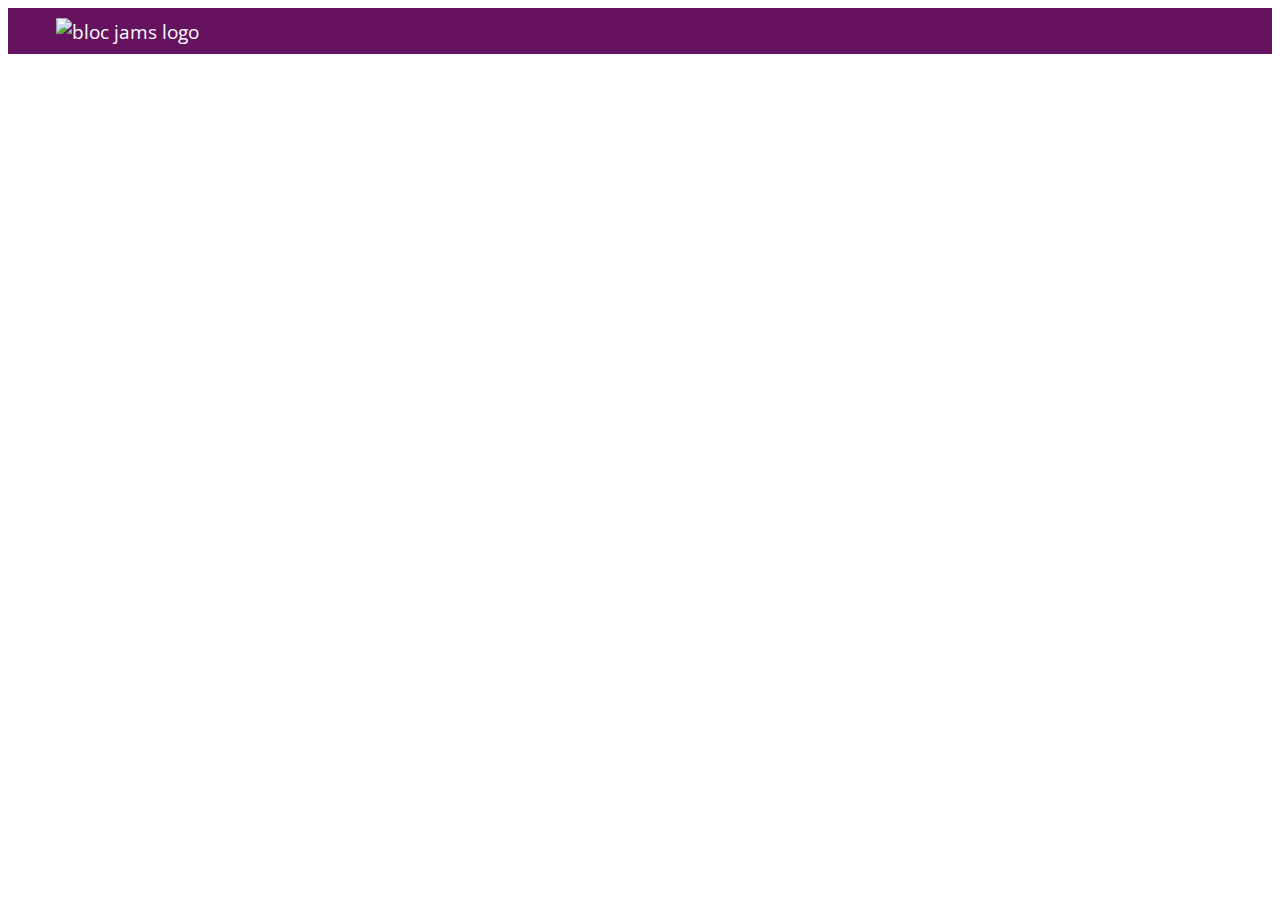
==== index.html @ 39b9abb9 "Assignment 4 Responsive CSS: completed" ====
<!DOCTYPE html>
<html>
    <head>
        <title>Bloc Jams</title>
        <meta name=“viewport” content=“width=device-width, initial-scale=1”>
        <link rel="stylesheet" type="text/css" href="http://fonts.googleapis.com/css?family=Open+Sans:400,800,600,700,300">
        <link rel="stylesheet" type="text/css" href="http://code.ionicframework.com/ionicons/2.0.1/css/ionicons.min.css">
        <link rel="stylesheet" type="text/css" href="styles/normalize.css">
        <link rel="stylesheet" type="text/css" href="styles/main.css">
        <link rel="stylesheet" type="text/css" href="styles/landing.css">
    </head>
    <body class="landing">
        <nav class="navbar"> <!-- navigation bar -->
            <img src="assets/images/bloc_jams_logo.png" alt="bloc jams logo" class="logo">
        </nav>
        <section class="hero-content"> <!-- hero content -->
            <h1 class="hero-title">Turn the music up!</h1>
        </section>
        <section class="selling-points container clearfix"> <!-- selling points -->
            <div class="point column third">
                <span class="ion-music-note"></span>
                <h5 class="point-title">Choose your music</h5>
                <p class="point-description">The world is full of music; why should you have to listen to music that someone else chose?</p>
            </div>
            <div class="point column third">
                <span class="ion-radio-waves"></span>
                <h5 class="point-title">Unlimited, streaming, ad-free</h5>
                <p class="point-description">No arbitrary limits. No distractions.</p>
            </div>
            <div class="point column third">
                <span class="ion-iphone"></span>
                <h5 class="point-title">Mobile enabled</h5>
                <p class="point-description">Listen to your music on the go. This streaming service is available on all mobile platforms.</p>
            </div>
        </section>
    </body>
</html>
---- styles/main.css ----
*, *::before, *::after {
    -moz-box-sizing: border-box;
    -webkit-box-sizing: border-box;
    box-sizing: border-box;
}
html {
    height: 100%; /* makes sure our HTML takes up 100% of the browser window */
    font-size: 100%;
}
body {
    font-family: 'Open Sans';
    color: white;
    min-height: 100%; /* says the height of the body must be, at minimum, 100% of the window */
}
.navbar {
    padding: 0.5rem;
    background-color: rgb(101,18,95);
}
.navbar .logo {
    position: relative;
    left: 2rem;
}
.container {
    margin: 0 auto;
    max-width: 64rem;
}
/* Medium and small screens (640 px) */
@media (min-width: 640px) {
    html { font-size: 112%; }
    .column {
        float: left;
        padding-left: 1rem;
        padding-right: 1rem;
    }
    .column.full { width: 100%; }
    .column.two-thirds { width: 66.7%; }
    .column.half { width: 50%; }
    .column.third { width: 33.3%; }
    .column.fourth { width: 25%; }
    .column.flow-opposite { float: right; }
}
/* Large screens (1024px) */
@media (min-width: 1024px) {
    html { font-size: 120%; }
}

.clearfix::before, .clearfix::after {
    content: " ";
    display: table;
}
.clearfix::after {
    clear: both;
}
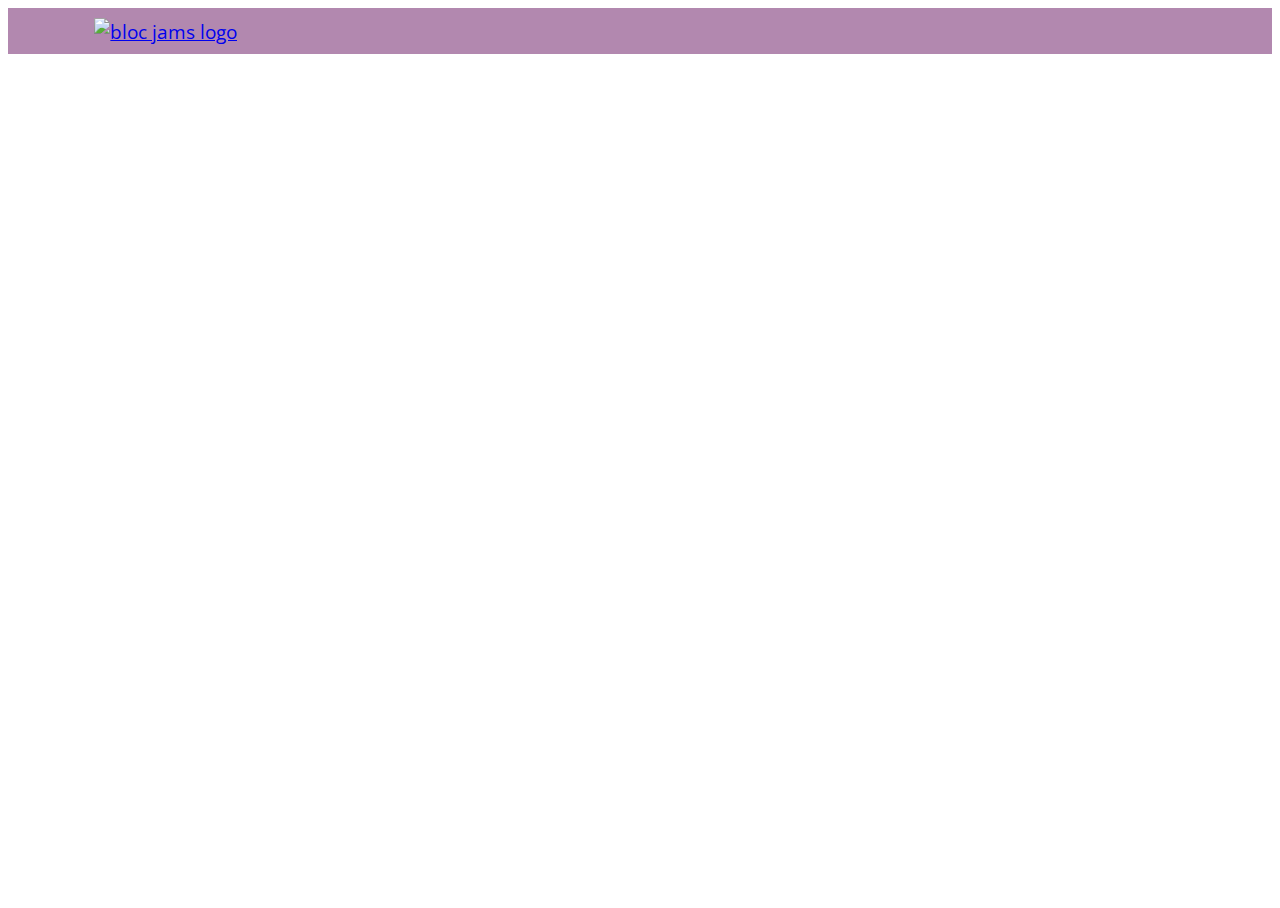
==== commit 6edc2051: "Checkpoint 5 Collection View: completed" ====
--- a/index.html
+++ b/index.html
@@ -11,7 +11,12 @@
     </head>
     <body class="landing">
         <nav class="navbar"> <!-- navigation bar -->
-            <img src="assets/images/bloc_jams_logo.png" alt="bloc jams logo" class="logo">
+            <a href="index.html" class="logo">
+                <img src="assets/images/bloc_jams_logo.png" alt="bloc jams logo" class="logo">
+            </a>
+            <div class="links-container">
+                <a href="collection.html" class="navbar-link">collection</a>
+            </div>
         </nav>
         <section class="hero-content"> <!-- hero content -->
             <h1 class="hero-title">Turn the music up!</h1>
--- a/styles/main.css
+++ b/styles/main.css
@@ -13,12 +13,42 @@
     min-height: 100%; /* says the height of the body must be, at minimum, 100% of the window */
 }
 .navbar {
+    position:relative;
     padding: 0.5rem;
-    background-color: rgb(101,18,95);
+    background-color: rgba(101,18,95,0.5);
+    z-index: 1;
 }
 .navbar .logo {
     position: relative;
     left: 2rem;
+    cursor: pointer; /* produces the finger-pointer icon when you hover over the logo */
+}
+.navbar .links-container {
+    display: table;
+    position: absolute;
+    top: 0;
+    right: 0;
+    height: 100px;
+    color: white;
+    text-decoration: none;
+}
+.links-container .navbar-link {
+    display: table-cell;
+    position: relative;
+    height: 100%;
+    padding-left: 1rem;
+    padding-right: 1rem;
+    vertical-align: middle;
+    color: white;
+    font-size: 0.625rem;
+    letter-spacing: 0.05rem;
+    font-weight: 700;
+    text-transform: uppercase;
+    text-decoration: none;
+    cursor: pointer;
+}
+.links-container .navbar-link:hover {
+    color: rgb(233,50,117);
 }
 .container {
     margin: 0 auto;
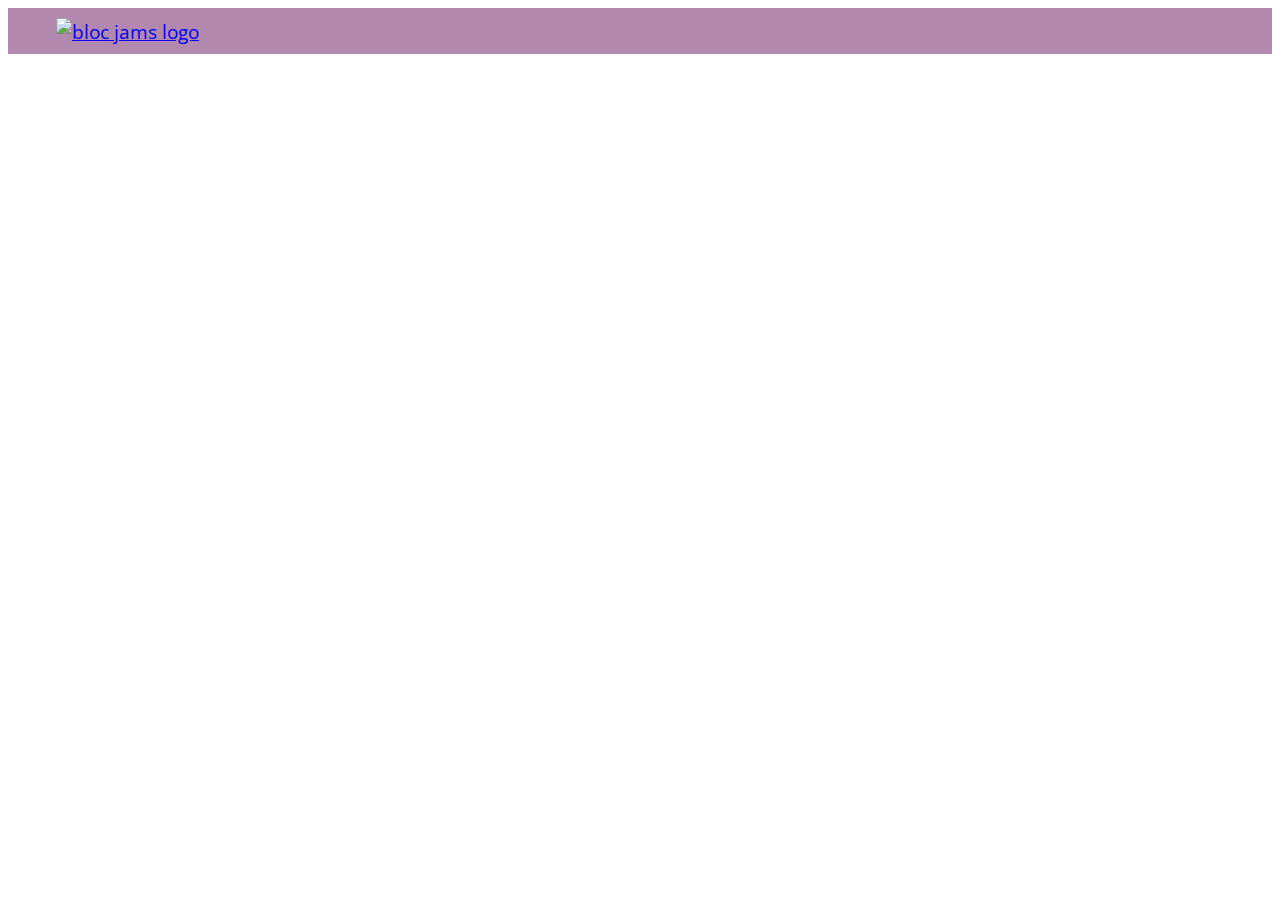
==== commit 04f186e1: "Fixed https issue" ====
--- a/index.html
+++ b/index.html
@@ -3,16 +3,16 @@
     <head>
         <title>Bloc Jams</title>
         <meta name=“viewport” content=“width=device-width, initial-scale=1”>
-        <link rel="stylesheet" type="text/css" href="http://fonts.googleapis.com/css?family=Open+Sans:400,800,600,700,300">
-        <link rel="stylesheet" type="text/css" href="http://code.ionicframework.com/ionicons/2.0.1/css/ionicons.min.css">
+        <link rel="stylesheet" type="text/css" href="https://fonts.googleapis.com/css?family=Open+Sans:400,800,600,700,300">
+        <link rel="stylesheet" type="text/css" href="https://code.ionicframework.com/ionicons/2.0.1/css/ionicons.min.css">
         <link rel="stylesheet" type="text/css" href="styles/normalize.css">
         <link rel="stylesheet" type="text/css" href="styles/main.css">
         <link rel="stylesheet" type="text/css" href="styles/landing.css">
     </head>
     <body class="landing">
-        <nav class="navbar"> <!-- navigation bar -->
+        <nav class="navbar"> <!-- nav bar -->
             <a href="index.html" class="logo">
-                <img src="assets/images/bloc_jams_logo.png" alt="bloc jams logo" class="logo">
+                <img src="assets/images/bloc_jams_logo.png" alt="bloc jams logo">
             </a>
             <div class="links-container">
                 <a href="collection.html" class="navbar-link">collection</a>
@@ -38,5 +38,7 @@
                 <p class="point-description">Listen to your music on the go. This streaming service is available on all mobile platforms.</p>
             </div>
         </section>
+        <script src="https://code.jquery.com/jquery-2.1.3.min.js"></script>
+        <script src="scripts/landing.js"></script>
     </body>
 </html>
